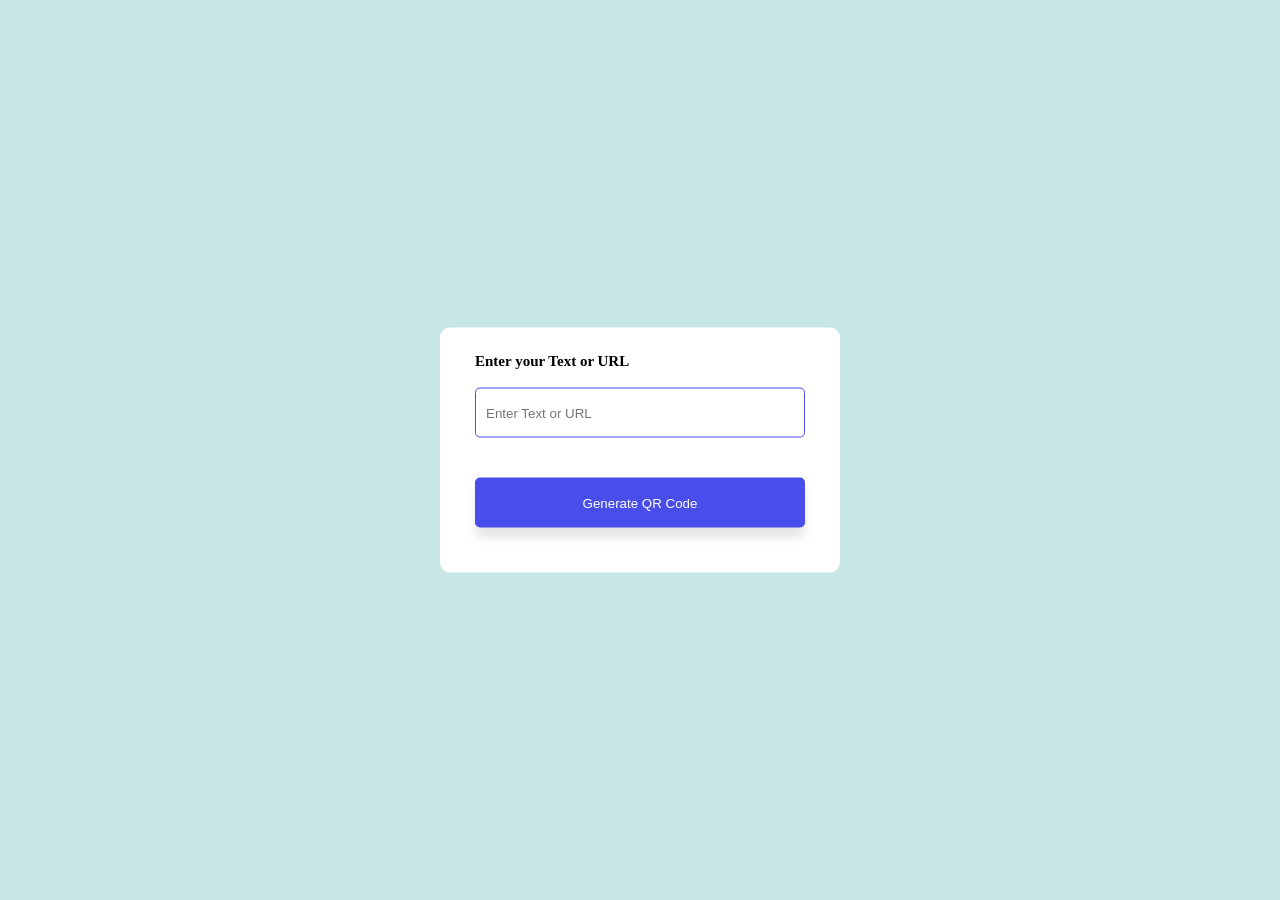
==== assets/projects/qr-code-generator/index.html @ 2f22a950 "update file structures and code file" ====
<!DOCTYPE html>
<html lang="en">

<head>
    <meta charset="UTF-8">
    <meta name="viewport" content="width=device-width, initial-scale=1.0">
    <title>QR Code Generator Using HTML CSS and JS</title>
    <link rel="stylesheet" href="style.css">
</head>

<body>
    <div class="container">
        <p>Enter your Text or URL</p>
        <input type="text" placeholder="Enter Text or URL" id="qrText">

        <div id="imgBox">
            <img src="" id="qrImage">
        </div>

        <button onclick="generateQR()">Generate QR Code</button>
    </div>

    <script>

        let imgBox = document.getElementById("imgBox");
        let qrImage = document.getElementById("qrImage");
        let qrText = document.getElementById("qrText");

        function generateQR() {
            if (qrText.value.length > 0) {
                // qrImage.src = `https://api.qrserver.com/v1/create-qr-code/?size=150x150&data=${qrText}.value`;
                qrImage.src = " https://api.qrserver.com/v1/create-qr-code/?size=150x150&data=" + qrText.value;
                imgBox.classList.add("showImg"); 
                console.log("hello clickedd....");        
            } else{
                qrText.classList.add("error");
                setTimeout(() => {
                    qrText.classList.remove("error");
                }, 1000);
                console.log("clicked...");
                
            }
        }

    </script>

</body>

</html>
---- assets/projects/qr-code-generator/style.css ----
@import url('https://fonts.googleapis.com/css2?family=Poppins:wght@400;500;600&display=swap');
*{
    margin: 0;
    padding: 0;
    box-sizing: border-box;
    font-family: "Poppins" sans-serif;
}
body{
    background: #c8e6e5;
}
.container {
    width: 400px;
    padding: 25px 35px;
    position: absolute;
    top: 50%;
    left: 50%;
    transform: translate(-50%,-50%);
    background: #fff;
    border-radius: 10px;
}
.container p {
    font-weight: 600;
    font-size: 15px;
    margin-bottom: 8px;
}
.container input{
    width: 100%;
    height: 50px;
    border: 1px solid #494eea;
    outline: 0;
    padding: 10px;
    margin: 10px 0 20px;
    border-radius: 5px;
}
.container button{
    width: 100%;
    height: 50px;
    background: #494eea;
    color: #fff;
    outline: 0;
    border: 0;
    cursor: pointer;
    font-weight: 500;
    border-radius: 5px;
    box-shadow: 0 10px 10px rgba(0, 0, 0, 0.1);
    margin: 20px 0;
}

#imgBox{
    width: 200px;
    border-radius: 5px;
    max-height: 0;
    overflow: hidden;
    transition: max-height 1s ;
}
#imgBox img {
    width: 100%;
    padding: 10px;
}
#imgBox.showImg {
    max-height: 300px;
    margin: 10px auto;
    border: 1px solid #d1d1d1;
}

.error{
    animation: shake 0.1s linear 10;
}
@keyframes shake {
    0%{
        transform: translateX(0);
    }
    25%{
        transform: translateX(-2);
    }
    50%{
        transform: translateX(0);
    }
    75%{
        transform: translateX(2);
    }
    100%{
        transform: translateX(0);
    }
}
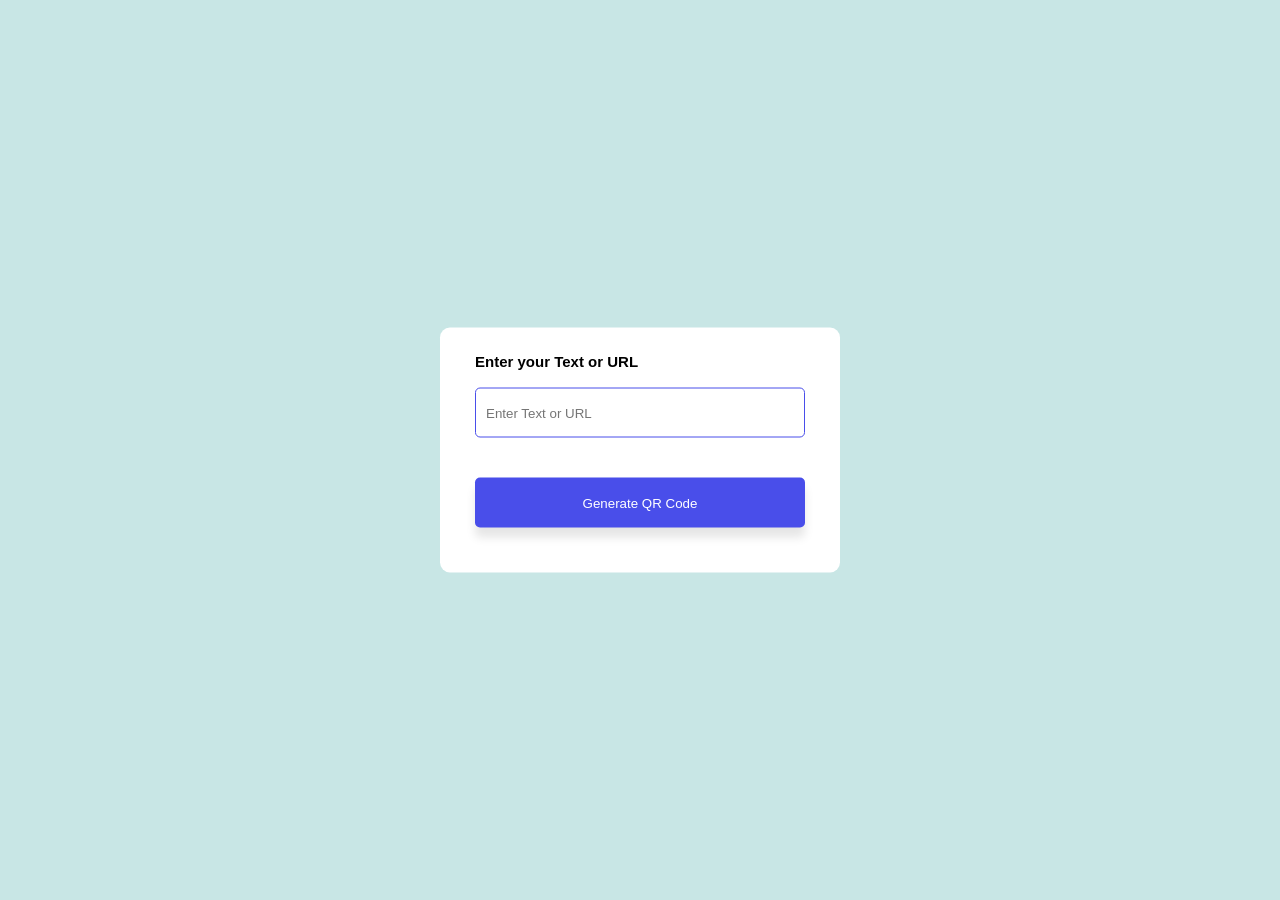
==== commit 3eaa197c: "update resume, added download qr code feature in qr code generator project" ====
--- a/assets/projects/qr-code-generator/index.html
+++ b/assets/projects/qr-code-generator/index.html
@@ -18,6 +18,10 @@
         </div>
 
         <button onclick="generateQR()">Generate QR Code</button>
+
+        <button id="downloadBtn" onclick="downloadQR()" style="display: none;">
+            Download QR Code
+        </button>
     </div>
 
     <script>
@@ -25,21 +29,67 @@
         let imgBox = document.getElementById("imgBox");
         let qrImage = document.getElementById("qrImage");
         let qrText = document.getElementById("qrText");
+        let downloadBtn = document.getElementById("downloadBtn");
 
         function generateQR() {
+
             if (qrText.value.length > 0) {
-                // qrImage.src = `https://api.qrserver.com/v1/create-qr-code/?size=150x150&data=${qrText}.value`;
-                qrImage.src = " https://api.qrserver.com/v1/create-qr-code/?size=150x150&data=" + qrText.value;
-                imgBox.classList.add("showImg"); 
-                console.log("hello clickedd....");        
-            } else{
+
+                qrImage.src = "https://api.qrserver.com/v1/create-qr-code/?size=300x300&data=" + encodeURIComponent(qrText.value);
+
+                qrImage.onload = function () {
+                    imgBox.classList.add("showImg");
+                    downloadBtn.style.display = "block";
+                };
+
+            } else {
+
                 qrText.classList.add("error");
+
                 setTimeout(() => {
                     qrText.classList.remove("error");
                 }, 1000);
-                console.log("clicked...");
-                
+
             }
+
+        }
+
+        async function downloadQR() {
+
+            try {
+
+                const response = await fetch(qrImage.src);
+
+                const blob = await response.blob();
+
+                const url = window.URL.createObjectURL(blob);
+
+                const link = document.createElement("a");
+
+                link.href = url;
+
+                let fileName = qrText.value.trim() || "QRCode";
+
+                fileName = fileName.replace(/[<>:"/\\|?*]+/g, "_");
+
+                link.download = fileName + ".png";
+
+                document.body.appendChild(link);
+
+                link.click();
+
+                document.body.removeChild(link);
+
+                window.URL.revokeObjectURL(url);
+
+            } catch (err) {
+
+                alert("Download failed!");
+
+                console.log(err);
+
+            }
+
         }
 
     </script>
--- a/assets/projects/qr-code-generator/style.css
+++ b/assets/projects/qr-code-generator/style.css
@@ -3,7 +3,7 @@
     margin: 0;
     padding: 0;
     box-sizing: border-box;
-    font-family: "Poppins" sans-serif;
+    font-family: "Poppins", sans-serif;
 }
 body{
     background: #c8e6e5;
@@ -63,6 +63,16 @@
     border: 1px solid #d1d1d1;
 }
 
+
+#downloadBtn{
+    display: none;
+    background: #28a745;
+}
+
+#downloadBtn:hover{
+    background: #218838;
+}
+
 .error{
     animation: shake 0.1s linear 10;
 }
